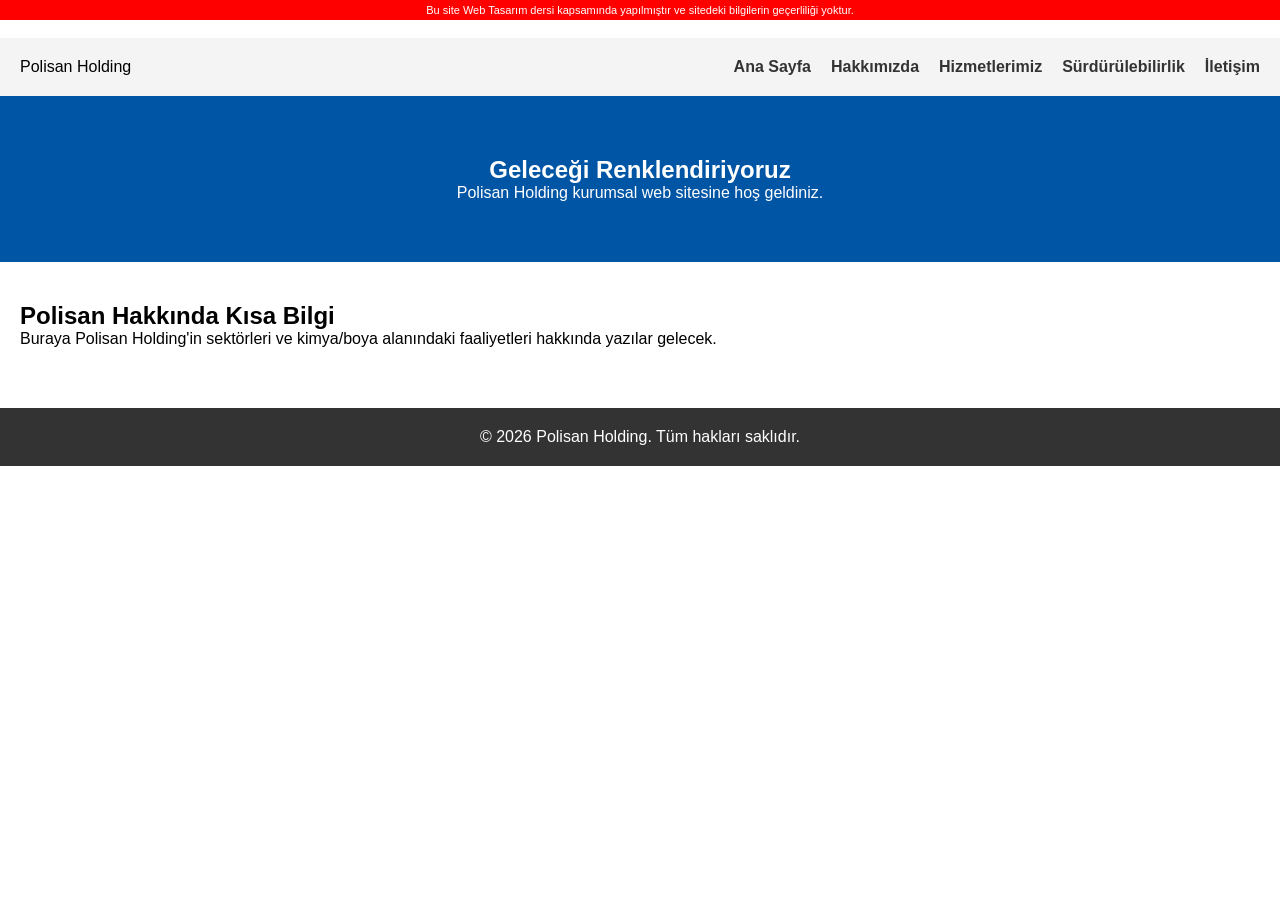
==== index.html @ 259c7c70 "Add files via upload" ====
-<!DOCTYPE html>
<html lang="tr">
<head>
    <meta charset="UTF-8">
    <meta name="viewport" content="width=device-width, initial-scale=1.0">
    <title>Polisan Holding - Ana Sayfa</title>
    <!-- CSS dosyamızı buraya bağlıyoruz -->
    <link rel="stylesheet" href="css/style.css">
</head>
<body>

    <!-- 1. ZORUNLU ÜST UYARI ALANI (Kırmızı Bant) -->
    <div class="ust-uyari-bandi">
        Bu site Web Tasarım dersi kapsamında yapılmıştır ve sitedeki bilgilerin geçerliliği yoktur.
    </div>

    <!-- 2. HEADER / MENÜ ALANI -->
    <header>
        <div class="logo">Polisan Holding</div>
        <nav>
            <ul>
                <li><a href="index.html">Ana Sayfa</a></li>
                <li><a href="hakkimizda.html">Hakkımızda</a></li>
                <li><a href="hizmetler.html">Hizmetlerimiz</a></li>
                <li><a href="surdurulebilirlik.html">Sürdürülebilirlik</a></li>
                <li><a href="iletisim.html">İletişim</a></li>
            </ul>
        </nav>
    </header>

    <!-- 3. HERO / BAŞLIK ALANI -->
    <section class="hero">
        <h1>Geleceği Renklendiriyoruz</h1>
        <p>Polisan Holding kurumsal web sitesine hoş geldiniz.</p>
    </section>

    <!-- 4. ANA İÇERİK ALANI -->
    <main>
        <h2>Polisan Hakkında Kısa Bilgi</h2>
        <p>Buraya Polisan Holding'in sektörleri ve kimya/boya alanındaki faaliyetleri hakkında yazılar gelecek.</p>
    </main>

    <!-- 5. FOOTER ALANI -->
    <footer>
        <p>&copy; 2026 Polisan Holding. Tüm hakları saklıdır.</p>
    </footer>

    <!-- JavaScript dosyamızı buraya bağlıyoruz -->
    <script src="js/script.js"></script>
</body>
</html>
---- css/style.css ----
/* Sayfa genelindeki gereksiz boşlukları sıfırlayalım */
* {
    margin: 0;
    padding: 0;
    box-sizing: border-box;
    font-family: Arial, sans-serif;
}

/* Sayfanın en üstünde hocanın istediği kırmızı sabit bant ayarları */
.ust-uyari-bandi {
    position: fixed;   /* Sayfa aşağı kaysa bile yukarıda sabit kalır */
    top: 0;
    left: 0;
    width: 100%;
    height: 20px;      /* 20px Yükseklik */
    background-color: red; /* Kırmızı arka plan */
    color: white;      /* Beyaz yazı rengi */
    font-size: 11px;
    text-align: center;
    line-height: 20px; /* Yazıyı dikeyde ortalar */
    z-index: 9999;     /* Her şeyin en üstünde görünmesi için */
}

/* Menü ve logo alanının üstteki kırmızı banta yapışmaması için boşluk bırakıyoruz */
header {
    margin-top: 20px; 
    display: flex;
    justify-content: space-between;
    align-items: center;
    padding: 20px;
    background-color: #f4f4f4;
}

header ul {
    display: flex;
    list-style: none;
}

header ul li {
    margin-left: 20px;
}

header ul li a {
    text-decoration: none;
    color: #333;
    font-weight: bold;
}

/* Hero (Giriş) alanı tasarımı - Polisan Mavisi tonu */
.hero {
    background-color: #0055a5; 
    color: white;
    padding: 60px 20px;
    text-align: center;
}

/* Ana içerik alanı */
main {
    padding: 40px 20px;
}

/* Sayfa altı alanı */
footer {
    background-color: #333;
    color: white;
    text-align: center;
    padding: 20px;
    margin-top: 20px;
}
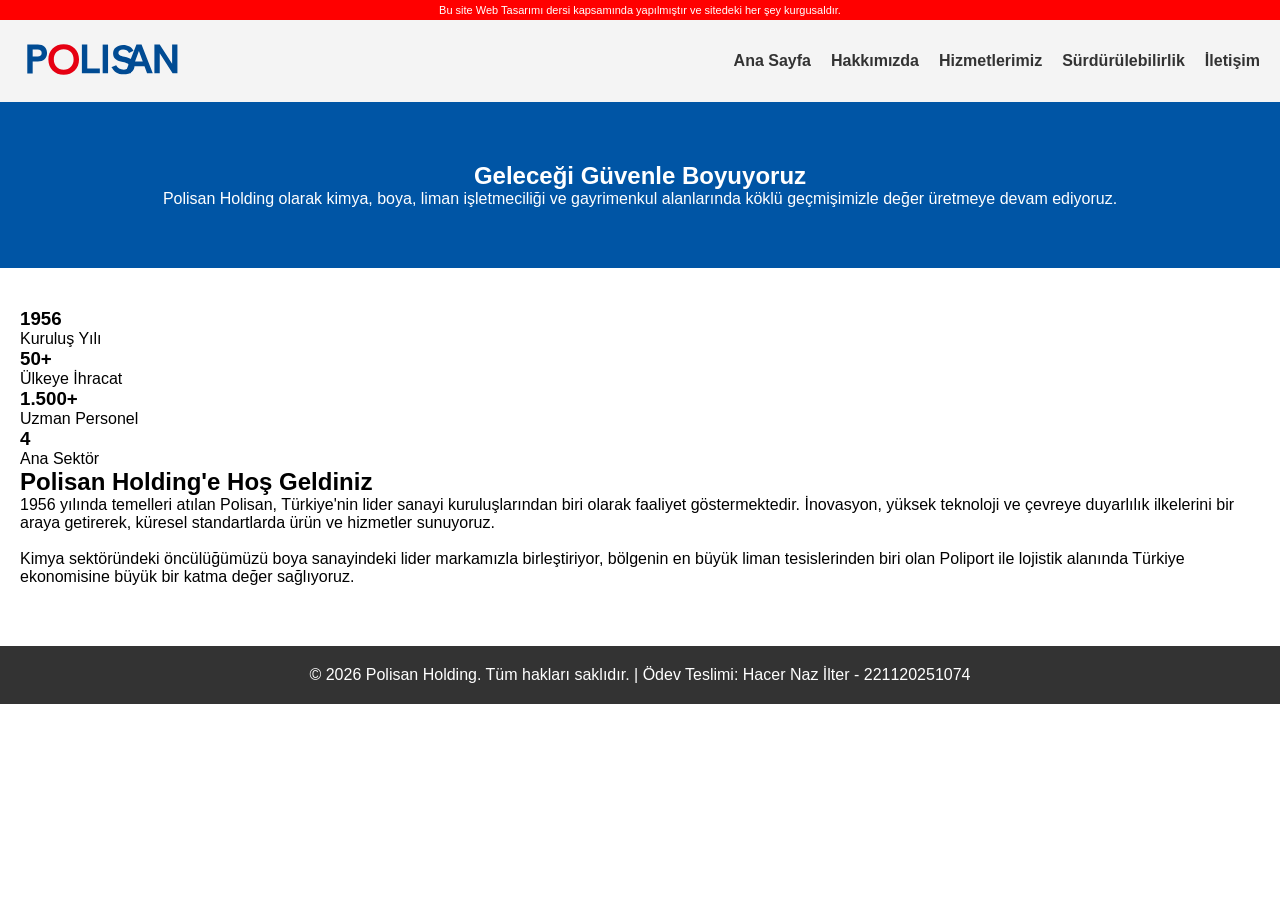
==== commit 216f7c1d: "Update index.html" ====
--- a/index.html
+++ b/index.html
@@ -1,22 +1,31 @@
--<!DOCTYPE html>
+<!DOCTYPE html>
 <html lang="tr">
 <head>
     <meta charset="UTF-8">
     <meta name="viewport" content="width=device-width, initial-scale=1.0">
     <title>Polisan Holding - Ana Sayfa</title>
-    <!-- CSS dosyamızı buraya bağlıyoruz -->
     <link rel="stylesheet" href="css/style.css">
 </head>
 <body>
 
-    <!-- 1. ZORUNLU ÜST UYARI ALANI (Kırmızı Bant) -->
     <div class="ust-uyari-bandi">
-        Bu site Web Tasarım dersi kapsamında yapılmıştır ve sitedeki bilgilerin geçerliliği yoktur.
+        Bu site Web Tasarımı dersi kapsamında yapılmıştır ve sitedeki her şey kurgusaldır.
     </div>
 
-    <!-- 2. HEADER / MENÜ ALANI -->
     <header>
-        <div class="logo">Polisan Holding</div>
+        <div class="logo">
+            <a href="index.html">
+                <svg xmlns="http://www.w3.org/2000/svg" viewBox="0 0 550 110" style="height: 42px; width: auto; display: block;">
+                    <path d="M19.1 12h27.4c15.1 0 24.3 8.3 24.3 22.1 0 14-9.2 22.3-24.3 22.3H33.2v31.3H19.1V12zm27 31.2c7.1 0 10.7-3.6 10.7-9.1 0-5.4-3.6-9.1-10.7-9.1H33.2v18.2h12.9z" fill="#004b93"/>
+                    <path d="M74.3 51c0-23.4 16.5-39.9 40.2-39.9s40.1 16.5 40.1 39.9c0 23.4-16.4 40.1-40.1 40.1S74.3 74.4 74.3 51zm66.1 0c0-15.6-10.2-26.6-25.9-26.6-15.8 0-25.9 11-25.9 26.6 0 15.6 10.1 26.7 25.9 26.7 15.7 0 25.9-11.1 25.9-26.7z" fill="#e60012"/>
+                    <path d="M162.1 12h14.1v62.4h32.9v12.7h-47V12z" fill="#004b93"/>
+                    <path d="M216.5 12h14.1v75.1h-14.1V12z" fill="#004b93"/>
+                    <path d="M239.1 71.4l12.7-5c3.6 6.8 10.3 11.5 20.3 11.5 8.9 0 13.9-4 13.9-9.5 0-6.1-5.2-8.5-16.8-11-15.1-3.3-25.4-8.3-25.4-22.3 0-12.7 10.7-22 26.2-22 13.3 0 22.6 5.8 27.2 14.8l-11.7 5.9c-3.1-6.1-8.5-8.6-15.5-8.6-7.9 0-12.2 3.8-12.2 8.7 0 5.4 4.5 7.4 15.7 9.8 16.5 3.5 26.5 8.9 26.5 22.9 0 14.1-11 23.3-28.4 23.3-16 0-26.4-7.8-30.6-17.5z" fill="#004b93"/>
+                    <path d="M305 12h13.3l29.4 75.1h-14.9l-6.8-18.2h-29.4l-6.8 18.2h-14.4L305 12zm16.5 44.5l-10.1-27.4-10.1 27.4h20.2z" fill="#004b93"/>
+                    <path d="M352 12h13.9l32.5 50.1V12h13.9v75.1h-12.7L366 35v52.1H352V12z" fill="#004b93"/>
+                </svg>
+            </div>
+        </div>
         <nav>
             <ul>
                 <li><a href="index.html">Ana Sayfa</a></li>
@@ -28,24 +37,42 @@
         </nav>
     </header>
 
-    <!-- 3. HERO / BAŞLIK ALANI -->
     <section class="hero">
-        <h1>Geleceği Renklendiriyoruz</h1>
-        <p>Polisan Holding kurumsal web sitesine hoş geldiniz.</p>
+        <h1>Geleceği Güvenle Boyuyoruz</h1>
+        <p>Polisan Holding olarak kimya, boya, liman işletmeciliği ve gayrimenkul alanlarında köklü geçmişimizle değer üretmeye devam ediyoruz.</p>
     </section>
 
-    <!-- 4. ANA İÇERİK ALANI -->
     <main>
-        <h2>Polisan Hakkında Kısa Bilgi</h2>
-        <p>Buraya Polisan Holding'in sektörleri ve kimya/boya alanındaki faaliyetleri hakkında yazılar gelecek.</p>
+        <div class="sayac-paneli">
+            <div class="sayac-kart">
+                <h3>1956</h3>
+                <p>Kuruluş Yılı</p>
+            </div>
+            <div class="sayac-kart">
+                <h3>50+</h3>
+                <p>Ülkeye İhracat</p>
+            </div>
+            <div class="sayac-kart">
+                <h3>1.500+</h3>
+                <p>Uzman Personel</p>
+            </div>
+            <div class="sayac-kart">
+                <h3>4</h3>
+                <p>Ana Sektör</p>
+            </div>
+        </div>
+
+        <div class="Icerik-kutusu">
+            <h2>Polisan Holding'e Hoş Geldiniz</h2>
+            <p>1956 yılında temelleri atılan Polisan, Türkiye'nin lider sanayi kuruluşlarından biri olarak faaliyet göstermektedir. İnovasyon, yüksek teknoloji ve çevreye duyarlılık ilkelerini bir araya getirerek, küresel standartlarda ürün ve hizmetler sunuyoruz.</p>
+            <br>
+            <p>Kimya sektöründeki öncülüğümüzü boya sanayindeki lider markamızla birleştiriyor, bölgenin en büyük liman tesislerinden biri olan Poliport ile lojistik alanında Türkiye ekonomisine büyük bir katma değer sağlıyoruz.</p>
+        </div>
     </main>
 
-    <!-- 5. FOOTER ALANI -->
     <footer>
-        <p>&copy; 2026 Polisan Holding. Tüm hakları saklıdır.</p>
+        <p>&copy; 2026 Polisan Holding. Tüm hakları saklıdır. | Ödev Teslimi: Hacer Naz İlter - 221120251074</p>
     </footer>
 
-    <!-- JavaScript dosyamızı buraya bağlıyoruz -->
-    <script src="js/script.js"></script>
 </body>
 </html>
